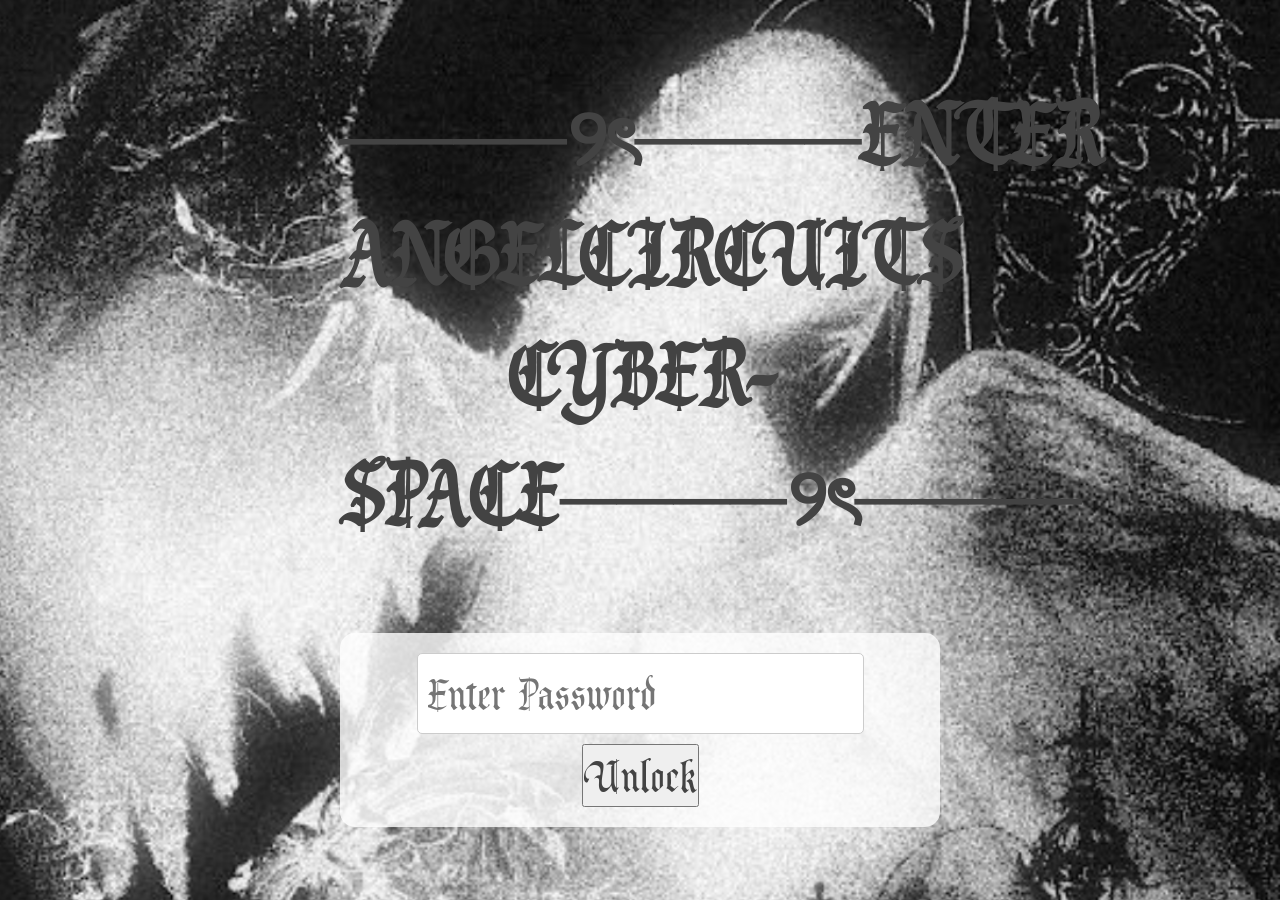
==== index.html @ 9b2c73bc "Add files via upload" ====
<!DOCTYPE html>
<html lang="en">
<head>
    <meta charset="UTF-8">
    <meta name="viewport" content="width=device-width, initial-scale=1.0">
    <title>Angelcircuits Portfolio</title>
    <link rel="stylesheet" href="style.css">
</head>
<body>

<div id="gate">
    <div class="gate-content">
        <h2>────୨ৎ────ENTER ANGELCIRCUITS CYBER-SPACE────୨ৎ────</h2>
        <div class="login-container">
            <input type="password" id="pw" placeholder="Enter Password">
            <button onclick="check()">Unlock</button>
        </div>
    </div>
</div>

<div class="container">
    <header class="nav-bar">
        <nav>
            <ul>
                <li><a href="aboutArtist.html">⊹ ࣪ ˖ ꒰ঌ ໒꒱About Artist⊹ ࣪ ˖ ꒰ঌ ໒꒱</a></li>
                <li><a href="commissions.html">⊹ ࣪ ˖ ꒰ঌ ໒꒱Portfolio⊹ ࣪ ˖ ꒰ঌ ໒꒱</a></li>
                <li><a href="socials.html">⊹ ࣪ ˖ ꒰ঌ ໒꒱Socials⊹ ࣪ ˖ ꒰ঌ ໒꒱</a></li>
            </ul>
        </nav>
    </header>
    <main class="row">
        <div class="col-text">
            <h1>Welcome to <br> Angelcircuits Webpage</h1>
            <p>Portfolio 𓆩♡𓆪</p>
        </div>
        <div class="col-img">
            <img src="harlowangel.png" alt="Angel Illustration">
        </div>
    </main>
</div>

<script>
    (function() {
        if (localStorage.getItem("isAllowed") === "true") {
            document.write('<style>#gate { display: none !important; }</style>');
            document.body.style.overflow = "auto";
        }
    })();

    function check() {
        var password = document.getElementById("pw").value;
        if (password  === "harlow") {
            localStorage.setItem("isAllowed", "true");
            var gate = document.getElementById("gate");
            gate.style.opacity = "0";
            setTimeout(function() {
                gate.remove();
                document.body.style.overflow = "auto";
            }, 600);
        } else {
            alert("Incorrect.");
        }
    }
</script>
</body>
</html>
---- style.css ----
* {
    margin: 0;
    padding: 0;
    box-sizing: border-box;
    color: rgb(67, 67, 67);
}
@font-face {
  font-family: 'MyCustomFont';
  src: url('PrinceValiant.ttf') format('woff2');
  font-size: 40px;
}

* {
  font-family: 'MyCustomFont', sans-serif;
  font-size: 40px;
}
@media (max-width: 600px) {
    body {
        background-size: 600px; 
    }
}
#gate, .container {
    min-height: 100vh;
}
body {
    background-image: url("newbackground.png");
    background-repeat: no-repeat;
    background-attachment: fixed;
    background-size: cover; 

}

#gate {
    position: fixed;
    inset: 0;
    background-image: url("angel.png");
    background-position: center;
    background-size: cover;
    display: flex;
    justify-content: center;
    align-items: center;
    z-index: 9999;
    transition: opacity 0.6s ease;
    padding: 20px;
}

.gate-content {
    text-align: center;
    width: 100%;
    max-width: 600px;
}

h2 {
    font-size: 1.2rem; 
    margin-bottom: 2rem;
    line-height: 1.5;
}

.login-container {
    background: rgba(255, 255, 255, 0.8); 
    padding: 20px;
    border-radius: 15px;
    display: inline-block;
}

#pw {
    padding: 10px;
    border: 1px solid #ccc;
    border-radius: 5px;
    margin-bottom: 10px;
}

.container {
    width: 100%;
    padding: 20px;
}

.nav-bar ul {
    list-style: none;
    text-align: center;
}

.nav-bar li {
    margin: 10px 0;
    display: block; 
}

.nav-bar a {
    text-decoration: none;
    font-size: 20px;
    padding: 20px 20px; 
    display: inline-block; 
    
    background-image: url("swords.webp"); 
    background-size: 50px; 
    background-repeat: no-repeat;
    background-position: center;
    padding-top: 30px;
    
    transition: transform 0.3s ease;
}

.row {
    display: flex;
    flex-direction: column; 
    align-items: center;
    text-align: center;
    margin-top: 40px;
}

.col-text h1 {
    font-size: 1.8rem;
    margin-bottom: 10px;
}

.col-img img {
    max-width: 90%;
    height: auto;
    margin-top: 20px;
}

.shop-grid {
    display: flex;
    flex-wrap: wrap;
    gap: 20px;
    justify-content: center;
    padding: 20px;
}

.item-card {
    background: rgba(255, 255, 255, 0.6); 
    border: 2px solid #e0e0e0;
    border-radius: 15px;
    padding: 15px;
    width: 200px;
    text-align: center;
    transition: transform 0.3s ease;
    box-shadow: 0 4px 10px rgba(0,0,0,0.05);
}

.item-card:hover {
    transform: translateY(-5px); 
}

.item-card img {
    width: 100%;
    height: 180px;
    object-fit: cover; 
    border-radius: 10px;
    margin-bottom: 10px;
}

.item-info h3 {
    font-size: 1.1rem;
    margin: 10px 0;
    color: #555;
}

.price {
    font-weight: bold;
    color: #b5838d; 
    margin-bottom: 10px;
}

.lightbox {
    display: none; 
    position: fixed;
    z-index: 10000; 
    top: 0;
    left: 0;
    width: 100%;
    height: 100%;
    background-color: rgba(0, 0, 0, 0.9); 
    justify-content: center;
    align-items: center;
}

.lightbox img {
    max-width: 90%;
    max-height: 80%;
    border: 5px solid white;
    border-radius: 10px;
    box-shadow: 0 0 20px rgba(255, 133, 162, 0.5); 
}

.close-btn {
    position: absolute;
    top: 30px;
    right: 50px;
    font-size: 60px;
    color: white;
    cursor: pointer;
    font-family: Arial, sans-serif;
}


.lightbox.active {
    display: flex;
}




@media (min-width: 1000px) {
    .nav-bar li {
        display: inline-block; 
        margin: 0 20px;
    }

    .row {
        flex-direction: row; 
        justify-content: space-around;
        text-align: left;
        padding: 0 10%;
    }

    .col-text {
        flex: 1;
    }

    .col-img {
        flex: 1;
        text-align: right;
    }

    .col-img img {
        max-width: 100%;
    }

    h2 {
        font-size: 2rem;
    }
}
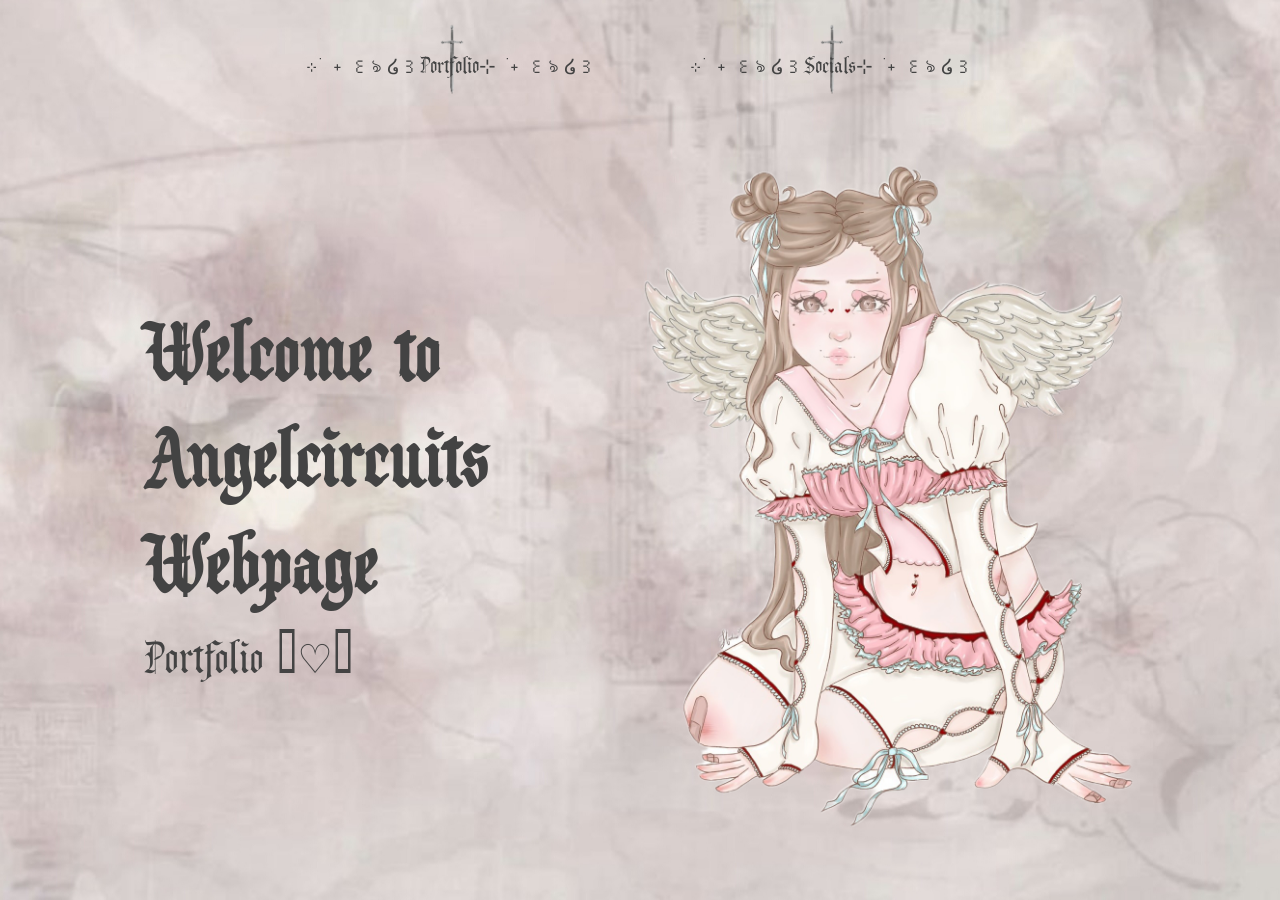
==== commit baeac89a: "remove password" ====
--- a/index.html
+++ b/index.html
@@ -8,21 +8,11 @@
 </head>
 <body>
 
-<div id="gate">
-    <div class="gate-content">
-        <h2>────୨ৎ────ENTER ANGELCIRCUITS CYBER-SPACE────୨ৎ────</h2>
-        <div class="login-container">
-            <input type="password" id="pw" placeholder="Enter Password">
-            <button onclick="check()">Unlock</button>
-        </div>
-    </div>
-</div>
-
 <div class="container">
     <header class="nav-bar">
         <nav>
             <ul>
-                <li><a href="aboutArtist.html">⊹ ࣪ ˖ ꒰ঌ ໒꒱About Artist⊹ ࣪ ˖ ꒰ঌ ໒꒱</a></li>
+                <!-- <li><a href="aboutArtist.html">⊹ ࣪ ˖ ꒰ঌ ໒꒱About Artist⊹ ࣪ ˖ ꒰ঌ ໒꒱</a></li> -->
                 <li><a href="commissions.html">⊹ ࣪ ˖ ꒰ঌ ໒꒱Portfolio⊹ ࣪ ˖ ꒰ঌ ໒꒱</a></li>
                 <li><a href="socials.html">⊹ ࣪ ˖ ꒰ঌ ໒꒱Socials⊹ ࣪ ˖ ꒰ঌ ໒꒱</a></li>
             </ul>
@@ -38,29 +28,5 @@
         </div>
     </main>
 </div>
-
-<script>
-    (function() {
-        if (localStorage.getItem("isAllowed") === "true") {
-            document.write('<style>#gate { display: none !important; }</style>');
-            document.body.style.overflow = "auto";
-        }
-    })();
-
-    function check() {
-        var password = document.getElementById("pw").value;
-        if (password  === "harlow") {
-            localStorage.setItem("isAllowed", "true");
-            var gate = document.getElementById("gate");
-            gate.style.opacity = "0";
-            setTimeout(function() {
-                gate.remove();
-                document.body.style.overflow = "auto";
-            }, 600);
-        } else {
-            alert("Incorrect.");
-        }
-    }
-</script>
 </body>
 </html>
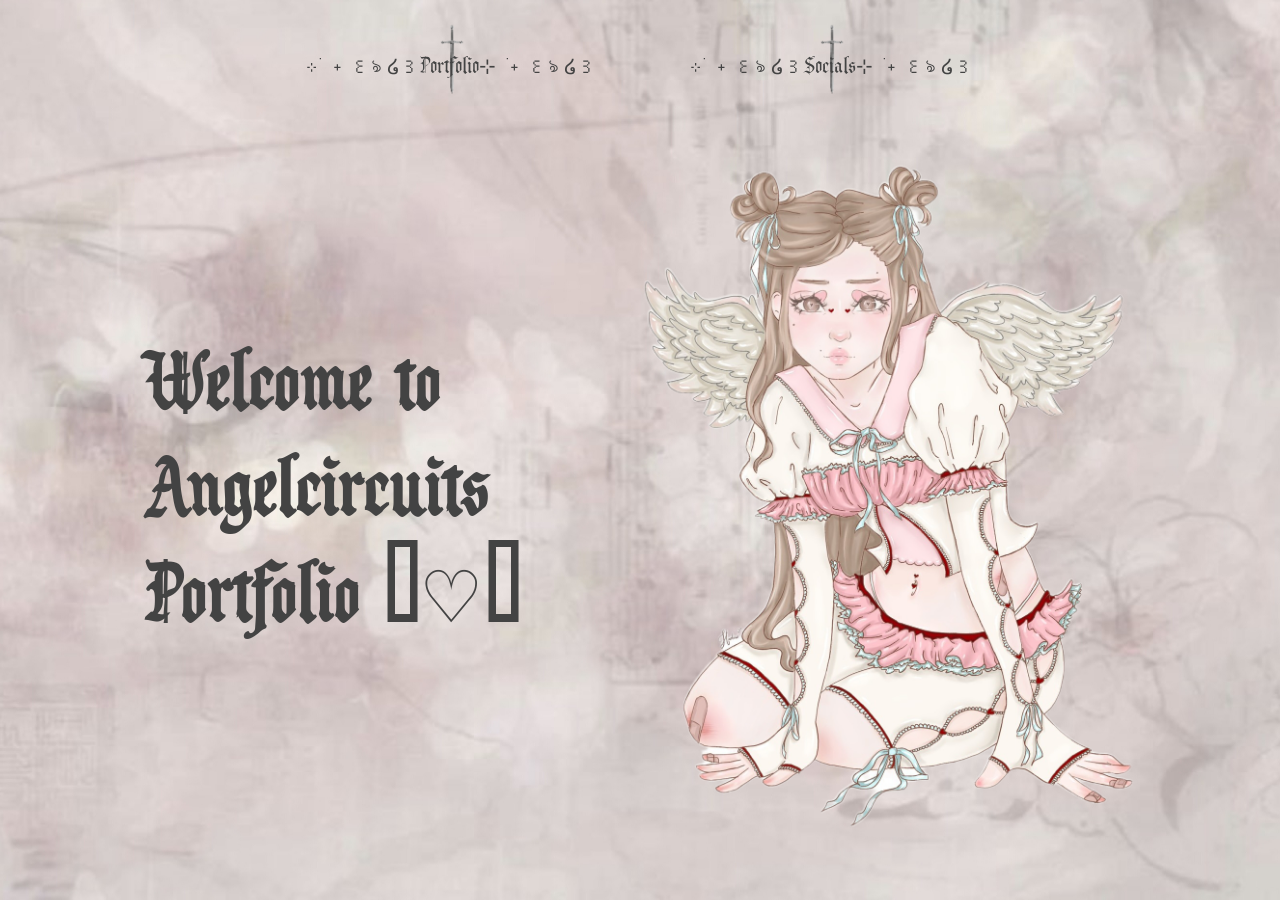
==== commit baa07ec9: "adding first commision" ====
--- a/index.html
+++ b/index.html
@@ -20,8 +20,8 @@
     </header>
     <main class="row">
         <div class="col-text">
-            <h1>Welcome to <br> Angelcircuits Webpage</h1>
-            <p>Portfolio 𓆩♡𓆪</p>
+            <h1>Welcome to <br> Angelcircuits Portfolio 𓆩♡𓆪</h1>
+            <p></p>
         </div>
         <div class="col-img">
             <img src="harlowangel.png" alt="Angel Illustration">
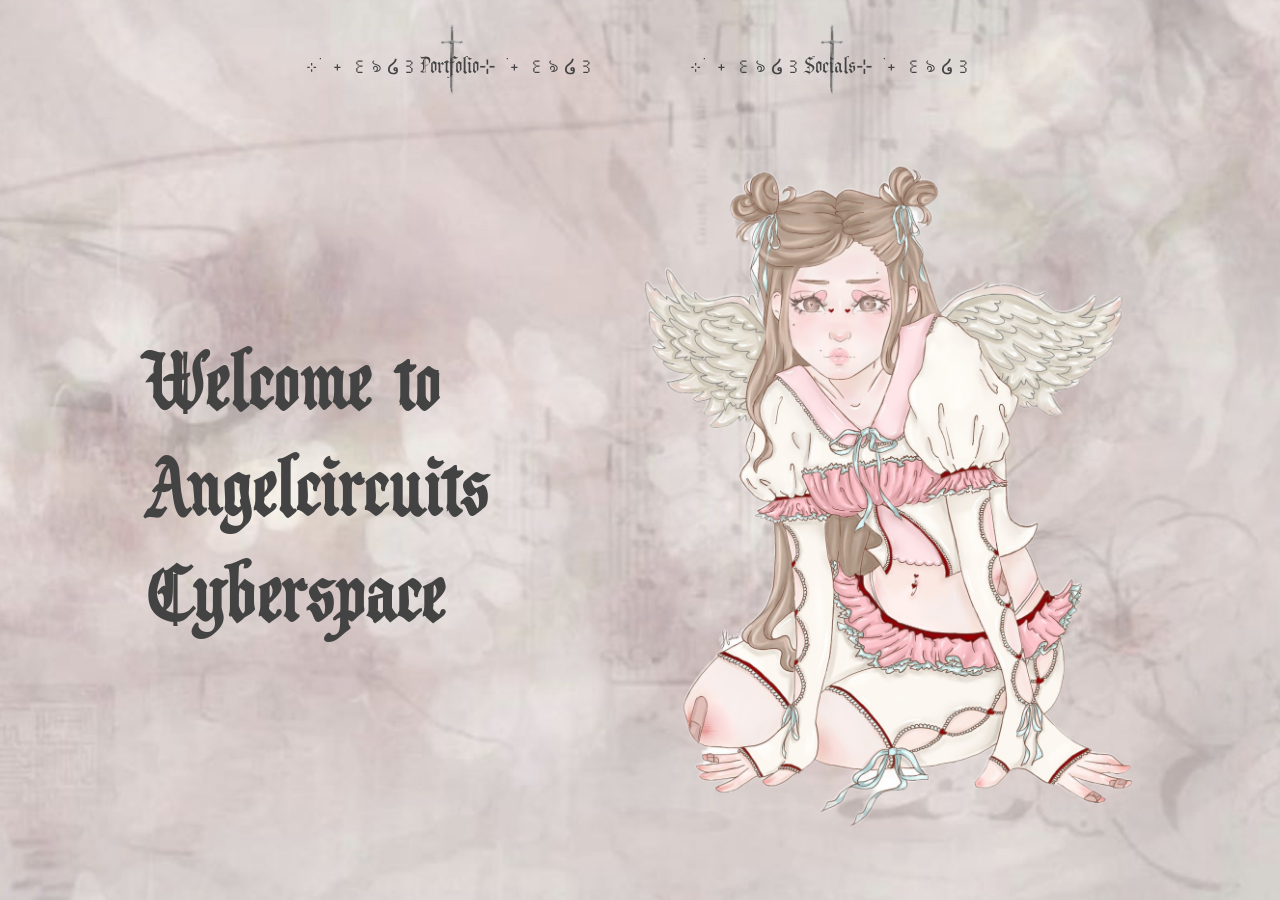
==== commit 69fa5a03: "cyberspace" ====
--- a/index.html
+++ b/index.html
@@ -20,7 +20,7 @@
     </header>
     <main class="row">
         <div class="col-text">
-            <h1>Welcome to <br> Angelcircuits Portfolio 𓆩♡𓆪</h1>
+            <h1>Welcome to <br> Angelcircuits Cyberspace</h1>
             <p></p>
         </div>
         <div class="col-img">
--- a/style.css
+++ b/style.css
@@ -132,7 +132,7 @@
     border: 2px solid #e0e0e0;
     border-radius: 15px;
     padding: 15px;
-    width: 200px;
+    width: 250px;
     text-align: center;
     transition: transform 0.3s ease;
     box-shadow: 0 4px 10px rgba(0,0,0,0.05);
@@ -144,7 +144,7 @@
 
 .item-card img {
     width: 100%;
-    height: 180px;
+    height: 255px;
     object-fit: cover; 
     border-radius: 10px;
     margin-bottom: 10px;
@@ -178,9 +178,9 @@
 .lightbox img {
     max-width: 90%;
     max-height: 80%;
-    border: 5px solid white;
+    /* border: 5px solid white; */
     border-radius: 10px;
-    box-shadow: 0 0 20px rgba(255, 133, 162, 0.5); 
+    /* box-shadow: 0 0 20px rgba(255, 133, 162, 0.5);  */
 }
 
 .close-btn {
